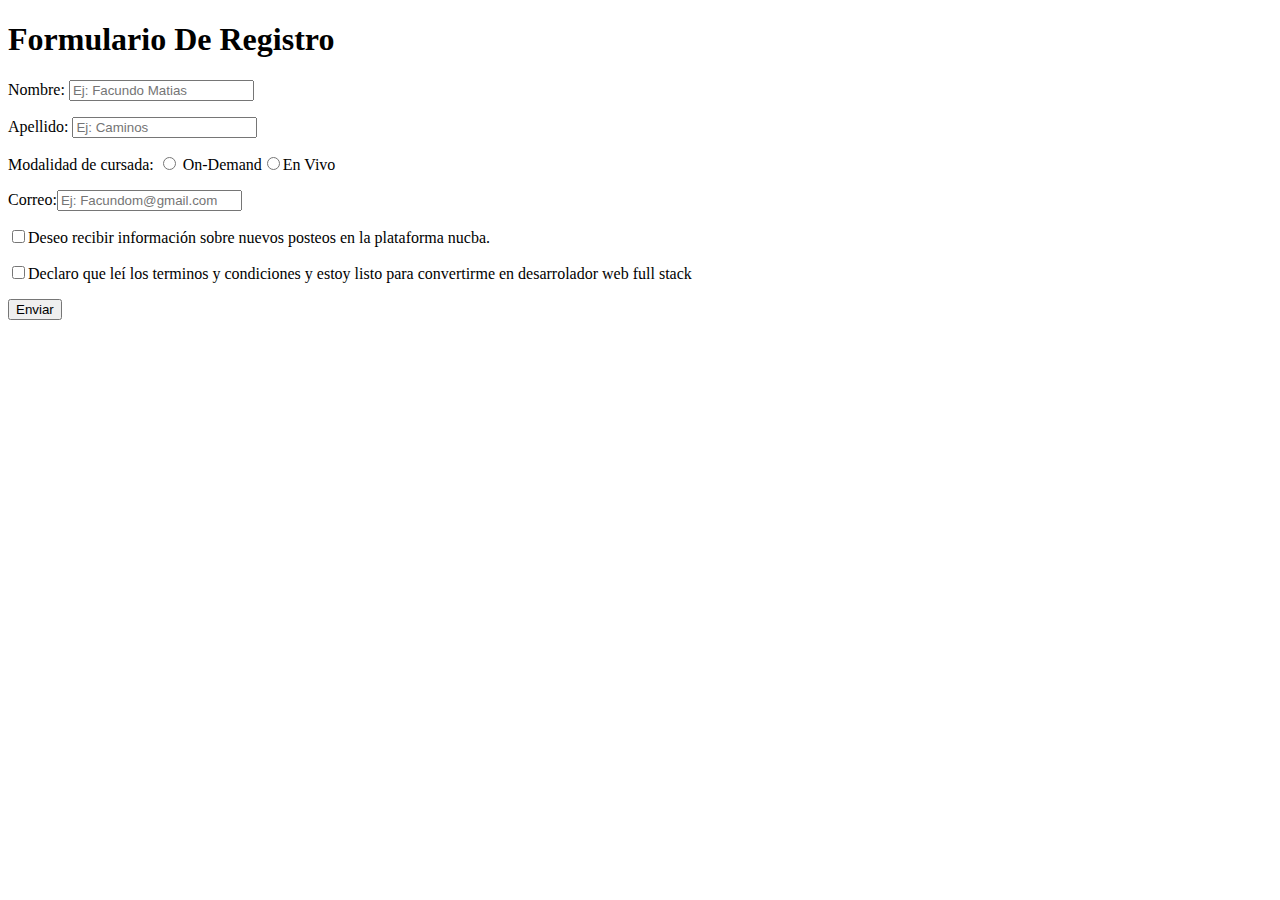
==== index.html.html @ 0dd5f247 "cambie de nombre" ====
<!DOCTYPE html>
<html lang="es">
  <head>
    <meta charset="UTF-8" />
    <meta name="viewport" content="width=device-width, initial-scale=1.0" />
    <title>Formulario</title>
  </head>
  <body>
    <h1>Formulario De Registro</h1>
    <form action="text">
      <label
        ><p>
          Nombre:
          <input type="text" name="name" placeholder="Ej: Facundo Matias" /></p
      ></label>

      <p>
        Apellido:
        <input type="text" name="Cognome" placeholder="Ej: Caminos" />
      </p>
      <p>
        Modalidad de cursada:
        <input type="Radio" name="checkbox" />
        On-Demand<input type="radio" name="checkbox2" id="" />En Vivo
      </p>
      <p>Correo:<input type="email" placeholder="Ej: Facundom@gmail.com" /></p>
      <p>
        <input type="checkbox" />Deseo recibir información sobre nuevos posteos
        en la plataforma nucba.
      </p>
      <p>
        <input type="checkbox" name="checkbox2" />Declaro que leí los terminos y
        condiciones y estoy listo para convertirme en desarrolador web full
        stack
      </p>
      <button type="submit">Enviar</button>
    </form>
  </body>
</html>
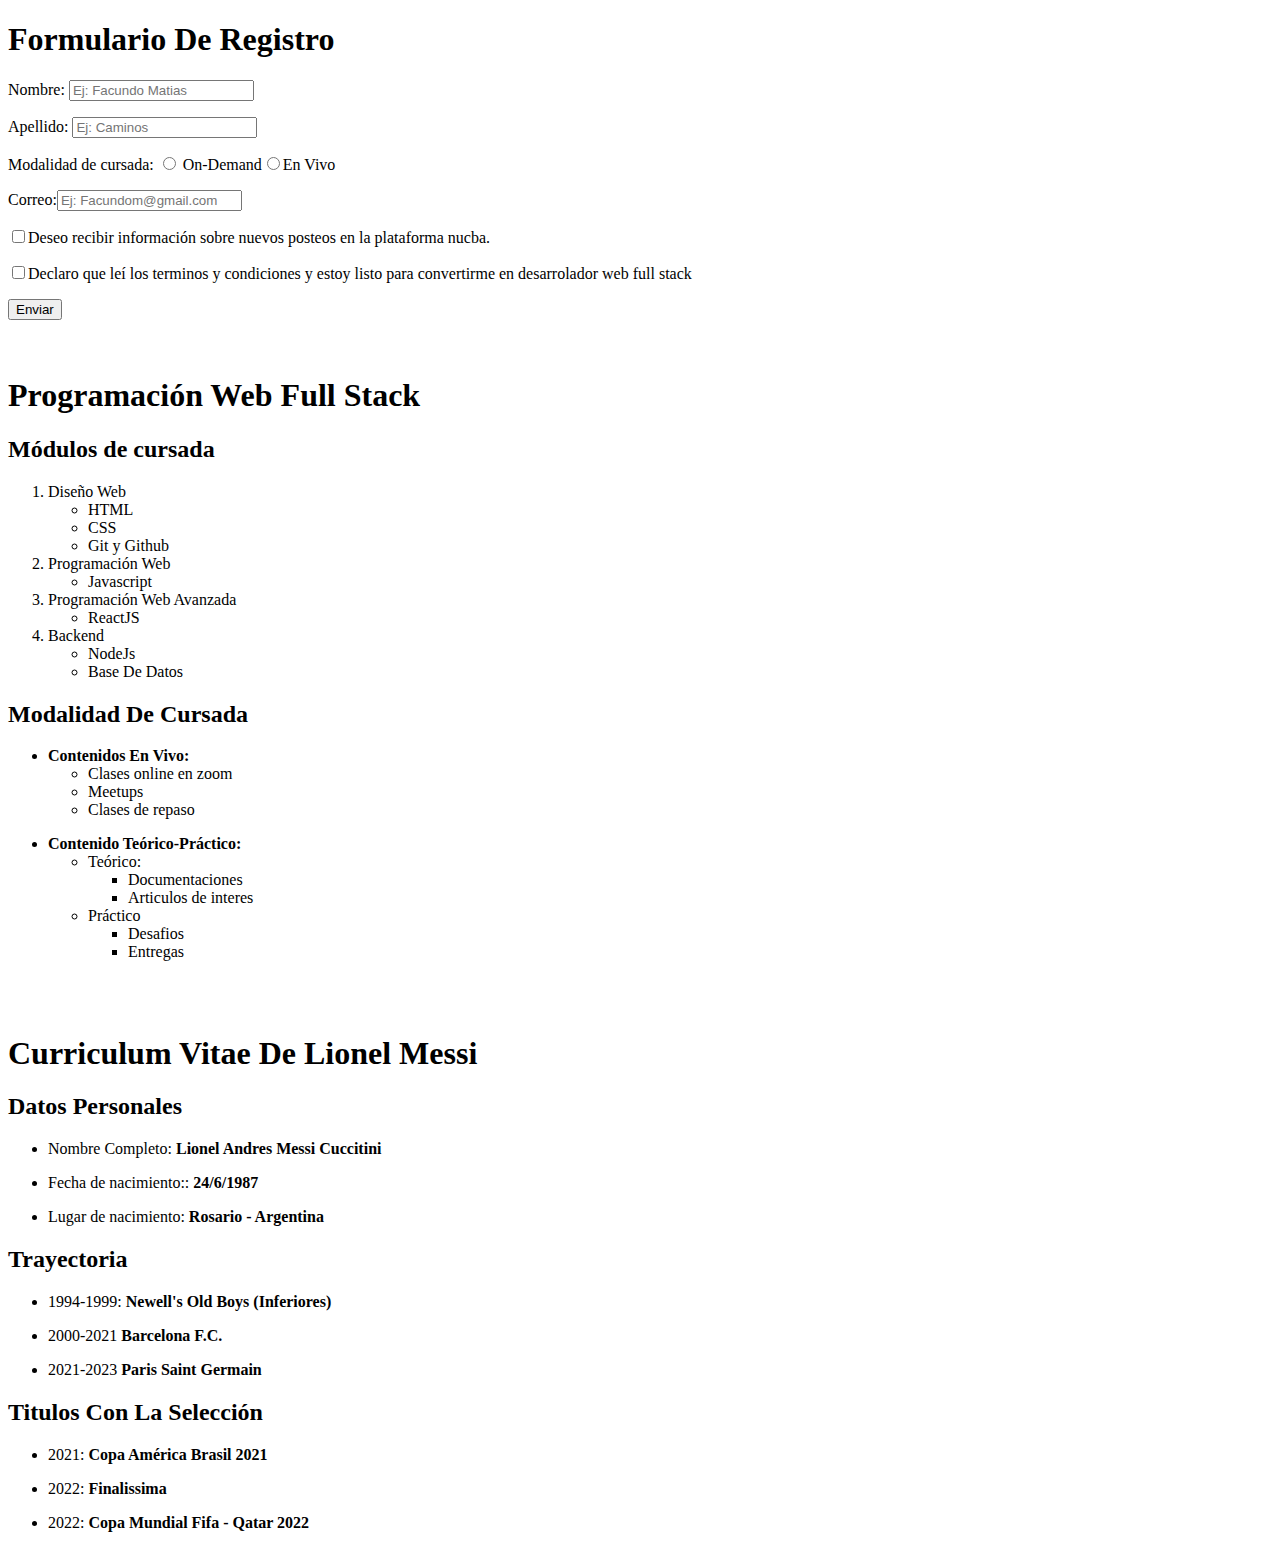
==== commit 39d7c1ed: "agregue todo a un mismo archivo html" ====
--- a/index.html.html
+++ b/index.html.html
@@ -37,3 +37,133 @@
     </form>
   </body>
 </html>
+<br>
+<br>
+<!DOCTYPE html>
+<html lang="es">
+  <head>
+    <meta charset="UTF-8" />
+    <meta name="viewport" content="width=device-width, initial-scale=1.0" />
+    <title>Programación Nucba</title>
+  </head>
+  <body>
+    <h1>Programación Web Full Stack</h1>
+    <span></span>
+    <h2>Módulos de cursada</h2>
+    <ol>
+      <li>Diseño Web</li>
+      <ul>
+        <li>HTML</li>
+        <li>CSS</li>
+        <li>Git y Github</li>
+      </ul>
+      <li>Programación Web</li>
+      <ul>
+        <li>Javascript</li>
+      </ul>
+      <li>Programación Web Avanzada</li>
+      <ul>
+        <li>ReactJS</li>
+      </ul>
+      <li>Backend</li>
+      <ul>
+        <li>NodeJs</li>
+        <li>Base De Datos</li>
+      </ul>
+    </ol>
+    <h2>Modalidad De Cursada</h2>
+    <ul>
+      <li><b>Contenidos En Vivo:</b></li>
+      <ul>
+        <li>Clases online en zoom</li>
+        <li>Meetups</li>
+        <li>Clases de repaso</li>
+      </ul>
+    </ul>
+    <ul>
+      <li><b>Contenido Teórico-Práctico:</b></li>
+      <ul>
+        <li>Teórico: </li><ul>
+            <li>Documentaciones</li>
+            <li>Articulos de interes</li>
+            </ul>
+        <li>Práctico</li>
+        <ul>
+            <li>Desafios</li>
+            <li>Entregas</li>
+          </ul>
+        </ul>
+      </ul>
+    </ul>
+  </body></html>
+  <br>
+  <br>
+  <!DOCTYPE html>
+<html lang="es">
+  <head>
+    <meta charset="UTF-8" />
+    <meta name="viewport" content="width=device-width, initial-scale=1.0" />
+    <title>CurriculumVMessi</title>
+  </head>
+  <body>
+    <h1>Curriculum Vitae De Lionel Messi</h1>
+    <span></span>
+    <h2>Datos Personales</h2>
+    <ul>
+      <li>
+        Nombre Completo:
+        <strong>Lionel Andres Messi Cuccitini</strong>
+      </li>
+    </ul>
+    <ul>
+      <li>
+        Fecha de nacimiento::
+        <b>24/6/1987</b>
+      </li>
+    </ul>
+    <ul>
+      <li>
+        Lugar de nacimiento:
+        <strong>Rosario - Argentina</strong>
+      </li>
+    </ul>
+    <h2>Trayectoria</h2>
+    <ul>
+      <li>
+        1994-1999:
+        <strong>Newell's Old Boys (Inferiores)</strong>
+      </li>
+    </ul>
+    <ul>
+      <li>
+        2000-2021
+        <b>Barcelona F.C.</b>
+      </li>
+    </ul>
+    <ul>
+      <li>
+        2021-2023
+        <strong>Paris Saint Germain</strong>
+      </li>
+    </ul>
+    <h2>Titulos Con La Selección</h2>
+    <ul>
+      <li>
+        2021:
+        <strong>Copa América Brasil 2021</strong>
+      </li>
+    </ul>
+    <ul>
+      <li>
+        2022:
+        <b>Finalissima</b>
+      </li>
+    </ul>
+    <ul>
+      <li>
+        2022:
+        <strong>Copa Mundial Fifa - Qatar 2022</strong>
+      </li>
+    </ul>
+  </body>
+</html>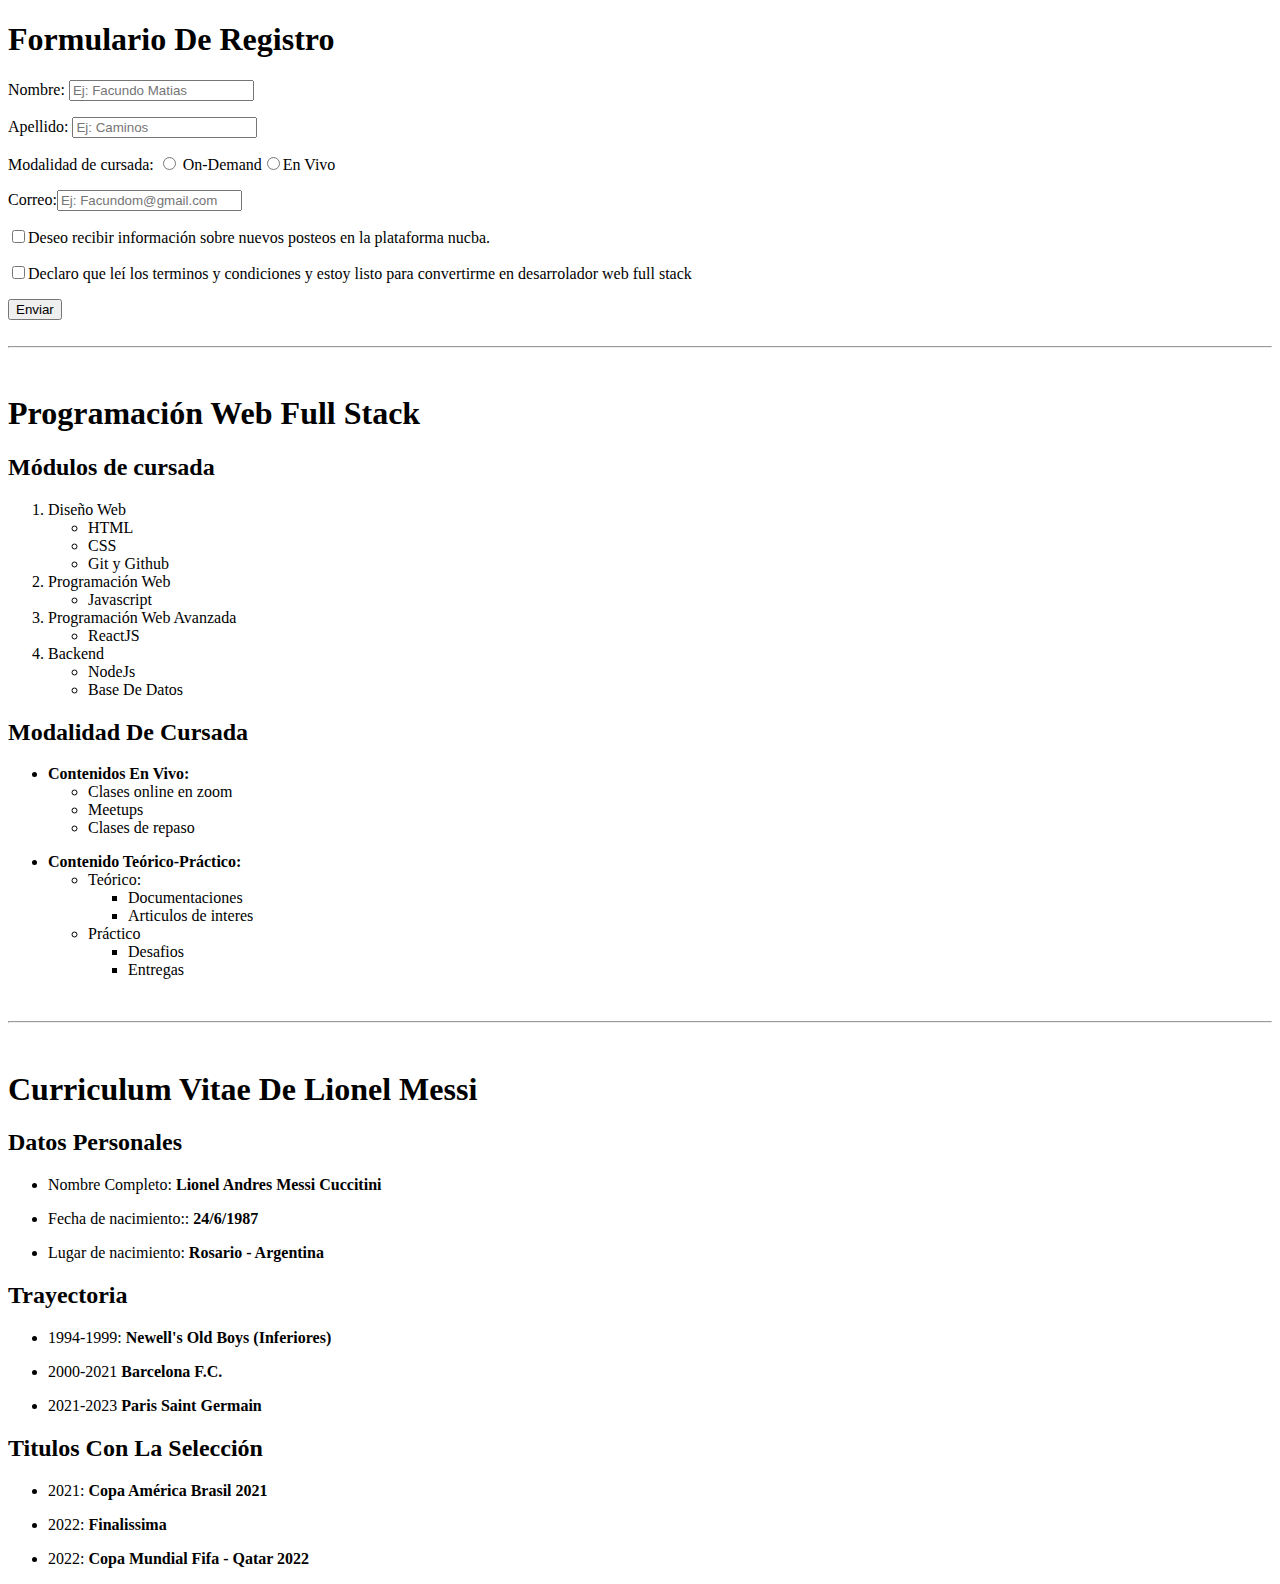
==== commit cfbd5548: "Proyecto listo para enviar" ====
--- a/index.html.html
+++ b/index.html.html
@@ -38,6 +38,7 @@
   </body>
 </html>
 <br>
+<hr>
 <br>
 <!DOCTYPE html>
 <html lang="es">
@@ -97,6 +98,7 @@
     </ul>
   </body></html>
   <br>
+  <hr>
   <br>
   <!DOCTYPE html>
 <html lang="es">
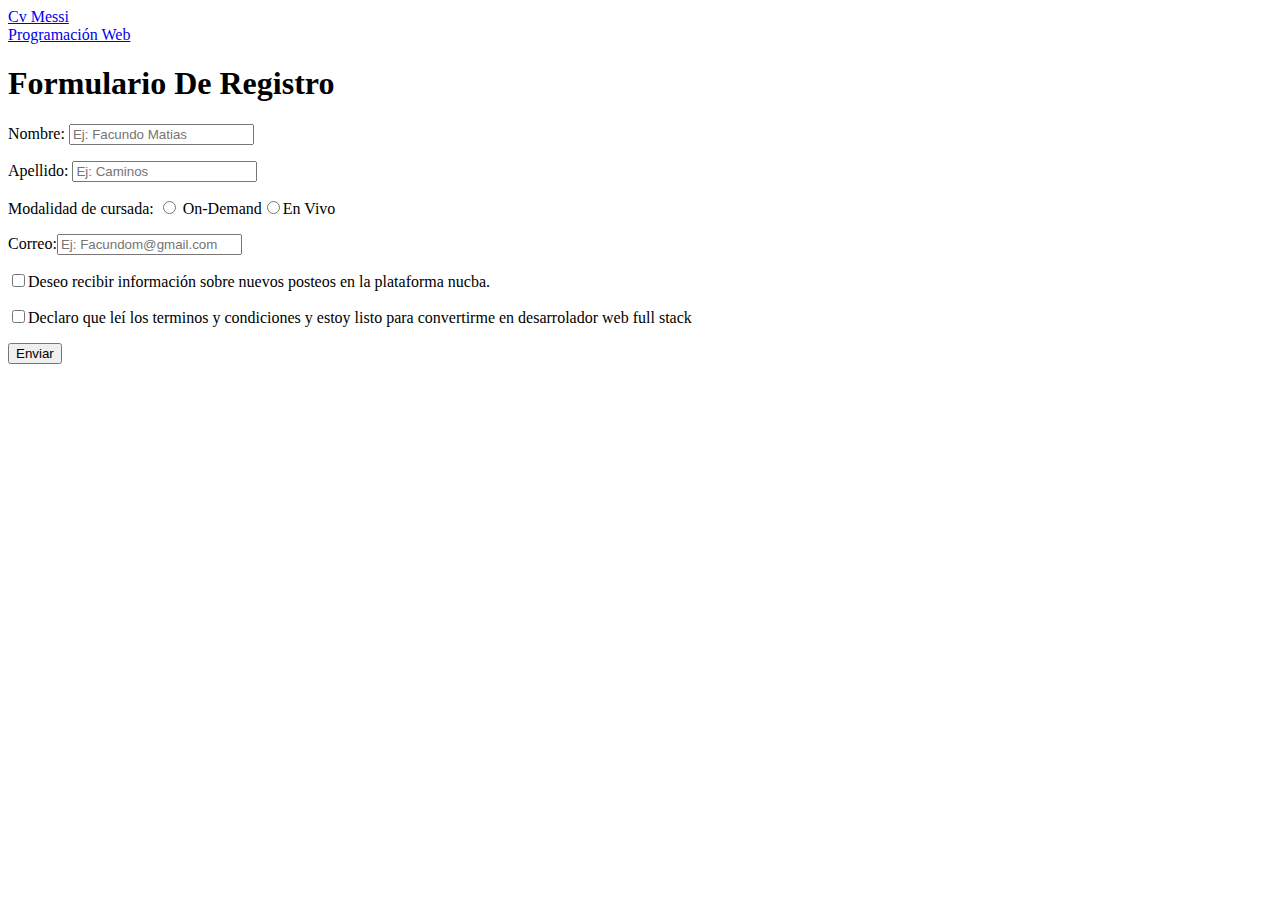
==== commit c9cb65d8: "Agregué ramas a un solo ejercicio" ====
--- a/index.html.html
+++ b/index.html.html
@@ -3,7 +3,9 @@
   <head>
     <meta charset="UTF-8" />
     <meta name="viewport" content="width=device-width, initial-scale=1.0" />
-    <title>Formulario</title>
+    <title>TrabajosNucba</title>
+    <li><a href="Trayectoria.html">Cv Messi</a></li>
+    <li><a href="ejercicio2.html">Programación Web</a></li>
   </head>
   <body>
     <h1>Formulario De Registro</h1>
@@ -37,135 +39,3 @@
     </form>
   </body>
 </html>
-<br>
-<hr>
-<br>
-<!DOCTYPE html>
-<html lang="es">
-  <head>
-    <meta charset="UTF-8" />
-    <meta name="viewport" content="width=device-width, initial-scale=1.0" />
-    <title>Programación Nucba</title>
-  </head>
-  <body>
-    <h1>Programación Web Full Stack</h1>
-    <span></span>
-    <h2>Módulos de cursada</h2>
-    <ol>
-      <li>Diseño Web</li>
-      <ul>
-        <li>HTML</li>
-        <li>CSS</li>
-        <li>Git y Github</li>
-      </ul>
-      <li>Programación Web</li>
-      <ul>
-        <li>Javascript</li>
-      </ul>
-      <li>Programación Web Avanzada</li>
-      <ul>
-        <li>ReactJS</li>
-      </ul>
-      <li>Backend</li>
-      <ul>
-        <li>NodeJs</li>
-        <li>Base De Datos</li>
-      </ul>
-    </ol>
-    <h2>Modalidad De Cursada</h2>
-    <ul>
-      <li><b>Contenidos En Vivo:</b></li>
-      <ul>
-        <li>Clases online en zoom</li>
-        <li>Meetups</li>
-        <li>Clases de repaso</li>
-      </ul>
-    </ul>
-    <ul>
-      <li><b>Contenido Teórico-Práctico:</b></li>
-      <ul>
-        <li>Teórico: </li><ul>
-            <li>Documentaciones</li>
-            <li>Articulos de interes</li>
-            </ul>
-        <li>Práctico</li>
-        <ul>
-            <li>Desafios</li>
-            <li>Entregas</li>
-          </ul>
-        </ul>
-      </ul>
-    </ul>
-  </body></html>
-  <br>
-  <hr>
-  <br>
-  <!DOCTYPE html>
-<html lang="es">
-  <head>
-    <meta charset="UTF-8" />
-    <meta name="viewport" content="width=device-width, initial-scale=1.0" />
-    <title>CurriculumVMessi</title>
-  </head>
-  <body>
-    <h1>Curriculum Vitae De Lionel Messi</h1>
-    <span></span>
-    <h2>Datos Personales</h2>
-    <ul>
-      <li>
-        Nombre Completo:
-        <strong>Lionel Andres Messi Cuccitini</strong>
-      </li>
-    </ul>
-    <ul>
-      <li>
-        Fecha de nacimiento::
-        <b>24/6/1987</b>
-      </li>
-    </ul>
-    <ul>
-      <li>
-        Lugar de nacimiento:
-        <strong>Rosario - Argentina</strong>
-      </li>
-    </ul>
-    <h2>Trayectoria</h2>
-    <ul>
-      <li>
-        1994-1999:
-        <strong>Newell's Old Boys (Inferiores)</strong>
-      </li>
-    </ul>
-    <ul>
-      <li>
-        2000-2021
-        <b>Barcelona F.C.</b>
-      </li>
-    </ul>
-    <ul>
-      <li>
-        2021-2023
-        <strong>Paris Saint Germain</strong>
-      </li>
-    </ul>
-    <h2>Titulos Con La Selección</h2>
-    <ul>
-      <li>
-        2021:
-        <strong>Copa América Brasil 2021</strong>
-      </li>
-    </ul>
-    <ul>
-      <li>
-        2022:
-        <b>Finalissima</b>
-      </li>
-    </ul>
-    <ul>
-      <li>
-        2022:
-        <strong>Copa Mundial Fifa - Qatar 2022</strong>
-      </li>
-    </ul>
-  </body>
-</html>